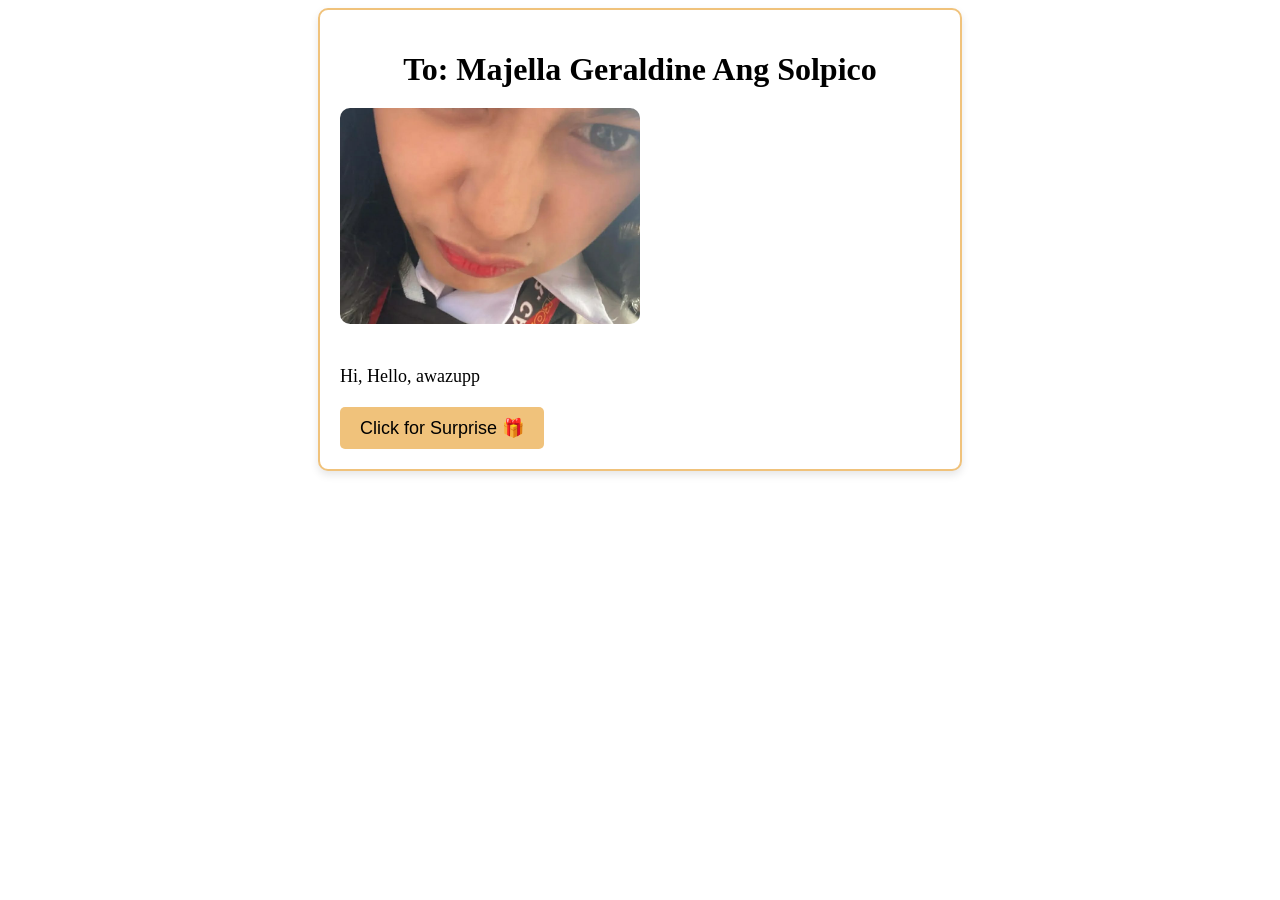
==== index.html @ 1a2f225f "Add files via upload" ====
<!DOCTYPE html>
<html lang="en">
<head>
    <meta charset="UTF-8">
    <title>Happy Birthday 🎂</title>
    <link rel="stylesheet" href="style.css">
</head>
<body>

<div class="container">
    <h1 class="to-text">To: Majella Geraldine Ang Solpico</h1> 

    <!-- Optional Picture -->
    <img src="jella.jpg.jfif" alt="Birthday Image" class="birthday-img" id="birthday-img">

    <!-- Subtitle -->
    <p class="subtitle" id="subtitle">Hi, Hello, awazupp</p>

    <!-- Button -->
    <button id="surprise-btn" onclick="showMessage()">Click for Surprise 🎁</button>

    <!-- Message -->
    <div id="message" class="hidden">
        <h2>🎂🥭Oh dalawang cake na pero online lang muna🍉🎂</h2>
        <p>syempre, Happy Birthday! ay hindi Happy 18th Birthday pala dapat, grabe tanda mo na ah HGAHAHAHAHAHAHHAH
            gusto ko lang din sabihin na  ang galing galing mo palagi. Hindi ka nga marunong sumuko e pag patuloy mo lang  laban lang palagi kahit na may mga sagabal wala lang yan papansin lang yon
    tagal nadin pala kitang kilala grabe, thankful ako kasi naging friend kita as in, imagine para kang batang nasa pinakamataas na bahay tas nasa baba ako parang yung nasa movie lang ang datingan panis.
so you"re 18 now, bilis ng panahon no dating nasa labas lang naglalaro nangangarap ngayon papunta kana sa reality.
uhmm...... wag kang matakot sumubok ng mga bagay bagay, kapag kinakabahan ka ituloy mo kasi ibig sabihn tama yung ginagawa mo 
kumbaga may growth kaya ka natatakot. always keep God by your side, he is always there to guide you, alam ko namang malapit ka sa kanya e 
hindi ka nyan papabayaan. pursue your dream even it's hard, you can cry but after fight again. 
lagi mong tatandaan na every day laging pwedeng sumubok.madami pang araw,buwan,taon para matuto. 
so yeah, Happiest birthday to you to one of the most beautiful,kind, and smarter girl I've ever met. hindi ko makakalimutan yung memories na kasama ka lalo sa mga laro na minsan lang mangyari.
pati yung kunting share ng about sa buhay mo at buhay ko, even it's small conversation I'll never forget.
wala na akong masabi kaso 3pages gusto mo at dahil birthday mo, sige.
  </p>

   <!-- Next Page Button -->
    <button id="next-btn" onclick="goNextPage()">Next Page →</button>
</div>
    </div>
</div>

<!-- JS -->
<script src="script.js"></script>
</body>
</html>
---- style.css ----
body {
/* General Styles */
body {
    font-family: "Times New Roman", Times, serif; /* Roman font */
    background-color: #fff7e6;
    color: #333;
    text-align: center;
    margin: 0;
    padding: 20px;
}

.container {
    max-width: 600px;
    margin: auto;
    padding: 20px;
    border: 2px solid #f0c27b;
    border-radius: 10px;
    background-color: #fff;
    box-shadow: 0 4px 8px rgba(0,0,0,0.1);
}

/* Title */
.to-text {
    font-size: 32px;
    font-weight: bold;
    margin-bottom: 20px;
}

/* Subtitle */
.subtitle {
    font-size: 18px;
    margin-bottom: 20px;
}

/* Birthday Image */
.birthday-img {
    width: 80%;
    max-width: 150px;
    border-radius: 10px;
    margin-bottom: 20px;
}

/* Button */
button {
    font-size: 18px;
    padding: 10px 20px;
    background-color: #f0c27b;
    border: none;
    border-radius: 5px;
    cursor: pointer;
    transition: 0.3s;
}

button:hover {
    background-color: #f7d59c;
}

/* Message */
#message {
    margin-top: 20px;
}

#message h2 {
    font-size: 24px;
    margin-bottom: 10px;
}

#message p {
    font-size: 16px;
    text-align: justify;   /* Justified text */
    text-indent: 30px;     /* Indentation */
    line-height: 1.6;      /* More readable */
}

/* Hidden class */
.hidden {
    display: none;
}

#message p {
    font-family: "Times New Roman", Times, serif; /* Roman font */
    font-size: 12px;          /* 12px font size */
    text-align: justify;       /* Justified text */
    text-indent: 30px;         /* Indent first line */
    line-height: 1.6;          /* Mas readable kahit maliit ang font */
}

/* Next Page Paragraph Styling */
.next-msg {
    font-family: "Times New Roman", Times, serif; /* Roman font */
    font-size: 12px;          /* 12px font size */
    text-align: justify;       /* Justified text */
    text-indent: 30px;         /* First line indentation */
    line-height: 1.6;          /* Mas readable kahit maliit */
    margin-top: 20px;
}

/* Container styling */
.container {
    max-width: 600px;
    margin: auto;
    padding: 20px;
    border: 2px solid #f0c27b;
    border-radius: 10px;
    background-color: #fff;
    box-shadow: 0 4px 8px rgba(0,0,0,0.1);
}

/* Title */
h1 {
    font-family: "Times New Roman", Times, serif;
    font-size: 32px;
    font-weight: bold;
    margin-bottom: 20px;
    text-align: center;
}

/* Birthday Image (reuse same class as first page) */
.birthday-img {
    width: 80%;
    max-width: 300px;
    border-radius: 10px;
    margin-bottom: 20px;
}

/* Paragraph styling: Times New Roman, 12px, justified, indented */
.next-msg {
    font-family: "Times New Roman", Times, serif;
    font-size: 12px;
    text-align: justify;
    text-indent: 30px;
    line-height: 1.6;
    margin-top: 10px;
}
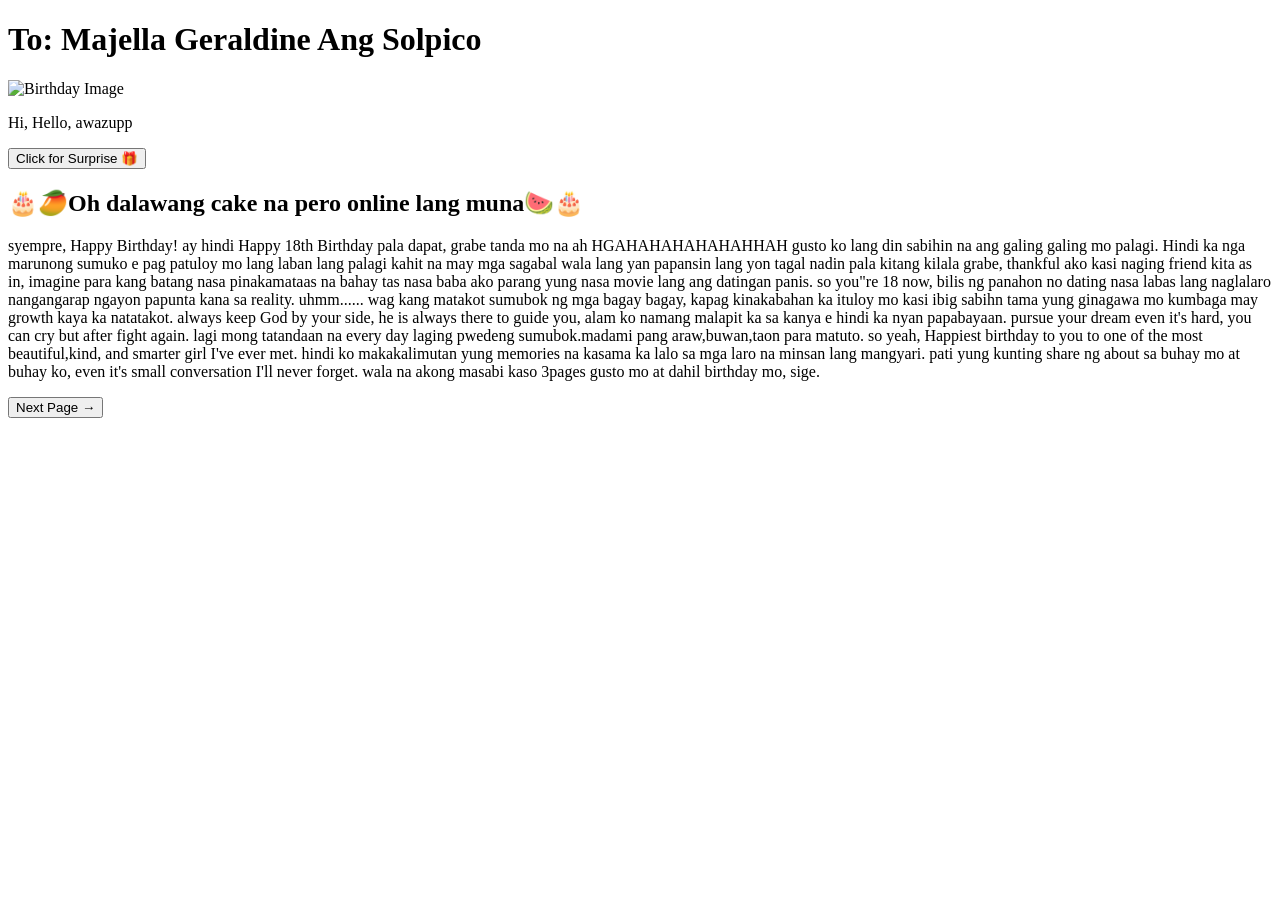
==== commit 9146f9f3: "Rename BIRTHDAY NI JELLA/index.html to index.html" ====
--- a/index.html
+++ b/index.html
@@ -11,7 +11,7 @@
     <h1 class="to-text">To: Majella Geraldine Ang Solpico</h1> 
 
     <!-- Optional Picture -->
-    <img src="jella.jpg.jfif" alt="Birthday Image" class="birthday-img" id="birthday-img">
+    <img src="jella.jfif" alt="Birthday Image" class="birthday-img" id="birthday-img">
 
     <!-- Subtitle -->
     <p class="subtitle" id="subtitle">Hi, Hello, awazupp</p>
@@ -36,7 +36,10 @@
   </p>
 
    <!-- Next Page Button -->
-    <button id="next-btn" onclick="goNextPage()">Next Page →</button>
+    <button onclick="window.location.href='nextpage.html'">
+    Next Page →
+</button>
+</a>
 </div>
     </div>
 </div>
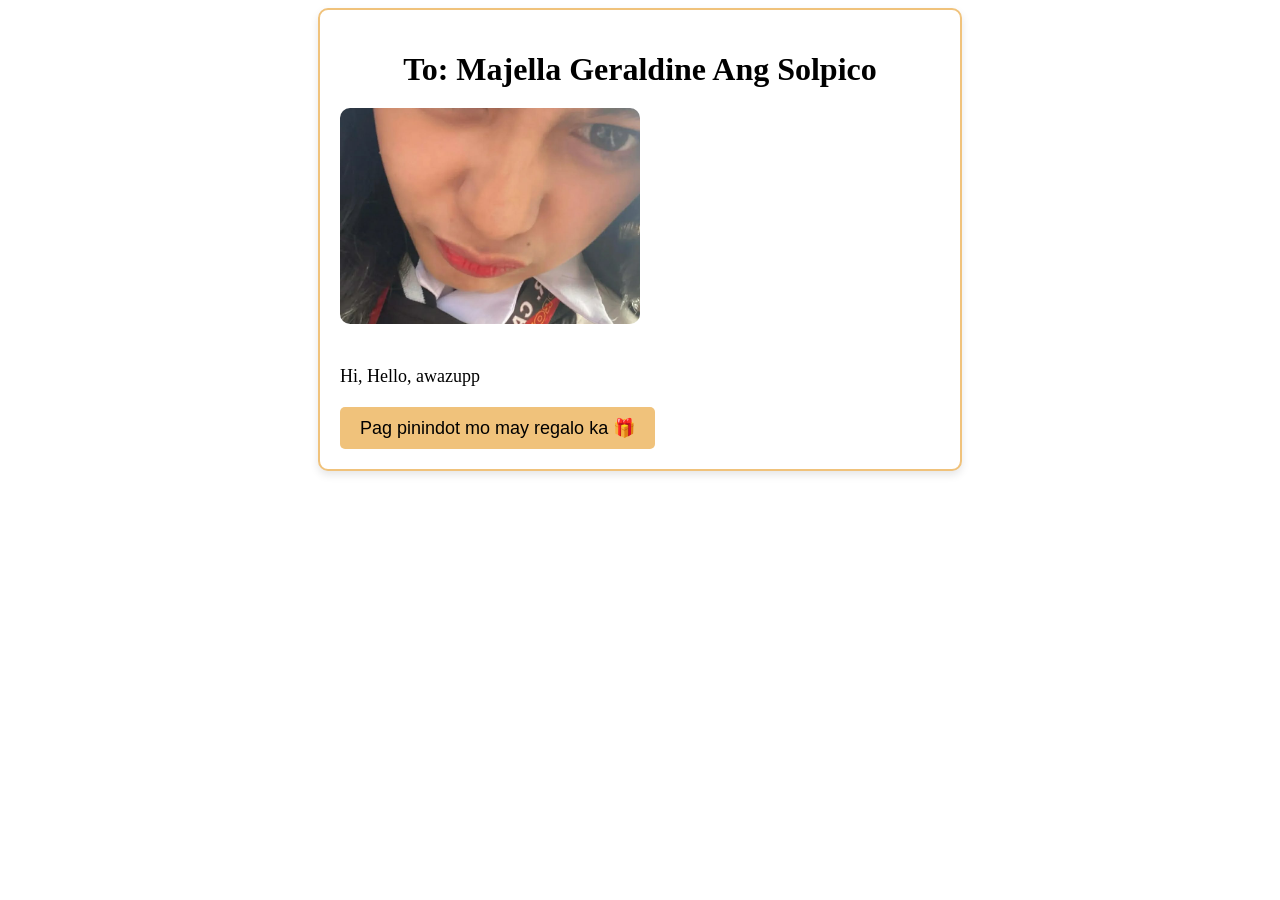
==== commit 5252c6c7: "Update index.html" ====
--- a/index.html
+++ b/index.html
@@ -17,7 +17,7 @@
     <p class="subtitle" id="subtitle">Hi, Hello, awazupp</p>
 
     <!-- Button -->
-    <button id="surprise-btn" onclick="showMessage()">Click for Surprise 🎁</button>
+    <button id="surprise-btn" onclick="showMessage()">Pag pinindot mo may regalo ka 🎁</button>
 
     <!-- Message -->
     <div id="message" class="hidden">
--- a/style.css
+++ b/style.css
@@ -0,0 +1,134 @@
+body {
+/* General Styles */
+body {
+    font-family: "Times New Roman", Times, serif; /* Roman font */
+    background-color: #fff7e6;
+    color: #333;
+    text-align: center;
+    margin: 0;
+    padding: 20px;
+}
+
+.container {
+    max-width: 600px;
+    margin: auto;
+    padding: 20px;
+    border: 2px solid #f0c27b;
+    border-radius: 10px;
+    background-color: #fff;
+    box-shadow: 0 4px 8px rgba(0,0,0,0.1);
+}
+
+/* Title */
+.to-text {
+    font-size: 32px;
+    font-weight: bold;
+    margin-bottom: 20px;
+}
+
+/* Subtitle */
+.subtitle {
+    font-size: 18px;
+    margin-bottom: 20px;
+}
+
+/* Birthday Image */
+.birthday-img {
+    width: 80%;
+    max-width: 150px;
+    border-radius: 10px;
+    margin-bottom: 20px;
+}
+
+/* Button */
+button {
+    font-size: 18px;
+    padding: 10px 20px;
+    background-color: #f0c27b;
+    border: none;
+    border-radius: 5px;
+    cursor: pointer;
+    transition: 0.3s;
+}
+
+button:hover {
+    background-color: #f7d59c;
+}
+
+/* Message */
+#message {
+    margin-top: 20px;
+}
+
+#message h2 {
+    font-size: 24px;
+    margin-bottom: 10px;
+}
+
+#message p {
+    font-size: 16px;
+    text-align: justify;   /* Justified text */
+    text-indent: 30px;     /* Indentation */
+    line-height: 1.6;      /* More readable */
+}
+
+/* Hidden class */
+.hidden {
+    display: none;
+}
+
+#message p {
+    font-family: "Times New Roman", Times, serif; /* Roman font */
+    font-size: 12px;          /* 12px font size */
+    text-align: justify;       /* Justified text */
+    text-indent: 30px;         /* Indent first line */
+    line-height: 1.6;          /* Mas readable kahit maliit ang font */
+}
+
+/* Next Page Paragraph Styling */
+.next-msg {
+    font-family: "Times New Roman", Times, serif; /* Roman font */
+    font-size: 12px;          /* 12px font size */
+    text-align: justify;       /* Justified text */
+    text-indent: 30px;         /* First line indentation */
+    line-height: 1.6;          /* Mas readable kahit maliit */
+    margin-top: 20px;
+}
+
+/* Container styling */
+.container {
+    max-width: 600px;
+    margin: auto;
+    padding: 20px;
+    border: 2px solid #f0c27b;
+    border-radius: 10px;
+    background-color: #fff;
+    box-shadow: 0 4px 8px rgba(0,0,0,0.1);
+}
+
+/* Title */
+h1 {
+    font-family: "Times New Roman", Times, serif;
+    font-size: 32px;
+    font-weight: bold;
+    margin-bottom: 20px;
+    text-align: center;
+}
+
+/* Birthday Image (reuse same class as first page) */
+.birthday-img {
+    width: 80%;
+    max-width: 300px;
+    border-radius: 10px;
+    margin-bottom: 20px;
+}
+
+/* Paragraph styling: Times New Roman, 12px, justified, indented */
+.next-msg {
+    font-family: "Times New Roman", Times, serif;
+    font-size: 12px;
+    text-align: justify;
+    text-indent: 30px;
+    line-height: 1.6;
+    margin-top: 10px;
+}
